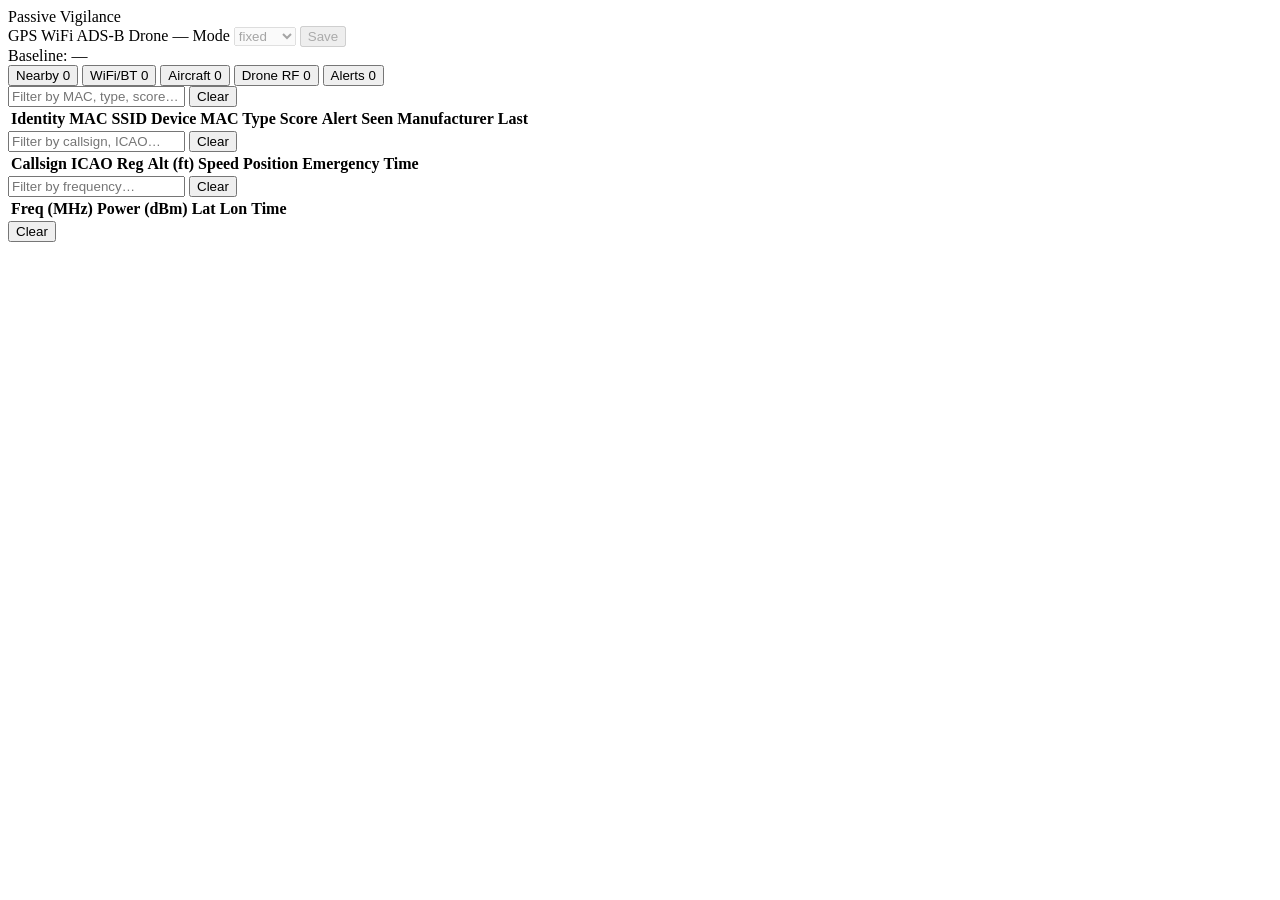
==== gui/templates/mobile.html @ b86b97ef "feat(gui): standalone mobile GUI with live Nearby proximity feed On a mobile node the WiFi/BT tab st" ====
<!DOCTYPE html>
<html lang="en">
<head>
  <meta charset="UTF-8">
  <meta name="viewport" content="width=device-width, initial-scale=1.0">
  <title>Passive Vigilance</title>
  <link rel="stylesheet" href="/static/style.css">
</head>
<body>
  <header>
    <span class="logo">Passive Vigilance</span>
    <div class="status-bar">
      <span class="sensor" id="s-gps" title="GPS">GPS</span>
      <span class="sensor" id="s-kismet" title="Kismet">WiFi</span>
      <span class="sensor" id="s-adsb" title="ADS-B">ADS-B</span>
      <span class="sensor" id="s-drone-rf" title="Drone RF">Drone</span>
      <span class="session-id" id="session-id">—</span>
      <span class="node-mode" id="node-mode" title="Scoring mode (NODE_MODE)">
        <label for="mode-select">Mode</label>
        <select id="mode-select" disabled>
          <option value="fixed">fixed</option>
          <option value="mobile">mobile</option>
        </select>
        <button id="mode-save" type="button" disabled>Save</button>
        <span class="mode-msg" id="mode-msg"></span>
      </span>
    </div>
  </header>

  <div id="baseline-bar" class="baseline-bar baseline-unknown">
    <span class="baseline-label" id="baseline-state">Baseline: —</span>
    <span class="baseline-detail" id="baseline-detail"></span>
  </div>

  <nav>
    <button class="tab-btn active" data-tab="nearby">
      Nearby <span class="badge" id="badge-nearby">0</span>
    </button>
    <button class="tab-btn" data-tab="wifi">
      WiFi/BT <span class="badge" id="badge-wifi">0</span>
    </button>
    <button class="tab-btn" data-tab="aircraft">
      Aircraft <span class="badge" id="badge-aircraft">0</span>
    </button>
    <button class="tab-btn" data-tab="drone">
      Drone RF <span class="badge" id="badge-drone">0</span>
    </button>
    <button class="tab-btn" data-tab="alerts">
      Alerts <span class="badge alert-badge" id="badge-alerts">0</span>
    </button>
  </nav>

  <main>
    <!-- Nearby tab — live proximity view, no map -->
    <section id="tab-nearby" class="tab-panel active">
      <div id="nearby-feed"></div>
    </section>

    <!-- WiFi/BT tab -->
    <section id="tab-wifi" class="tab-panel">
      <div class="toolbar">
        <input type="text" id="wifi-search" placeholder="Filter by MAC, type, score…">
        <button id="wifi-clear" class="btn-sm">Clear</button>
      </div>
      <div class="table-wrap">
        <table>
          <thead>
            <tr>
              <th>Identity</th>
              <th>MAC</th>
              <th>SSID</th>
              <th>Device</th>
              <th>MAC Type</th>
              <th>Score</th>
              <th>Alert</th>
              <th>Seen</th>
              <th>Manufacturer</th>
              <th>Last</th>
            </tr>
          </thead>
          <tbody id="wifi-tbody"></tbody>
        </table>
      </div>
    </section>

    <!-- Aircraft tab -->
    <section id="tab-aircraft" class="tab-panel">
      <div class="toolbar">
        <input type="text" id="aircraft-search" placeholder="Filter by callsign, ICAO…">
        <button id="aircraft-clear" class="btn-sm">Clear</button>
      </div>
      <div class="table-wrap">
        <table>
          <thead>
            <tr>
              <th>Callsign</th>
              <th>ICAO</th>
              <th>Reg</th>
              <th>Alt (ft)</th>
              <th>Speed</th>
              <th>Position</th>
              <th>Emergency</th>
              <th>Time</th>
            </tr>
          </thead>
          <tbody id="aircraft-tbody"></tbody>
        </table>
      </div>
    </section>

    <!-- Drone tab -->
    <section id="tab-drone" class="tab-panel">
      <div class="toolbar">
        <input type="text" id="drone-search" placeholder="Filter by frequency…">
        <button id="drone-clear" class="btn-sm">Clear</button>
      </div>
      <div class="table-wrap">
        <table>
          <thead>
            <tr>
              <th>Freq (MHz)</th>
              <th>Power (dBm)</th>
              <th>Lat</th>
              <th>Lon</th>
              <th>Time</th>
            </tr>
          </thead>
          <tbody id="drone-tbody"></tbody>
        </table>
      </div>
    </section>

    <!-- Alerts tab -->
    <section id="tab-alerts" class="tab-panel">
      <div class="toolbar">
        <button id="alerts-clear" class="btn-sm">Clear</button>
      </div>
      <div id="alerts-feed"></div>
    </section>
  </main>

  <script src="/static/mobile.js"></script>
</body>
</html>
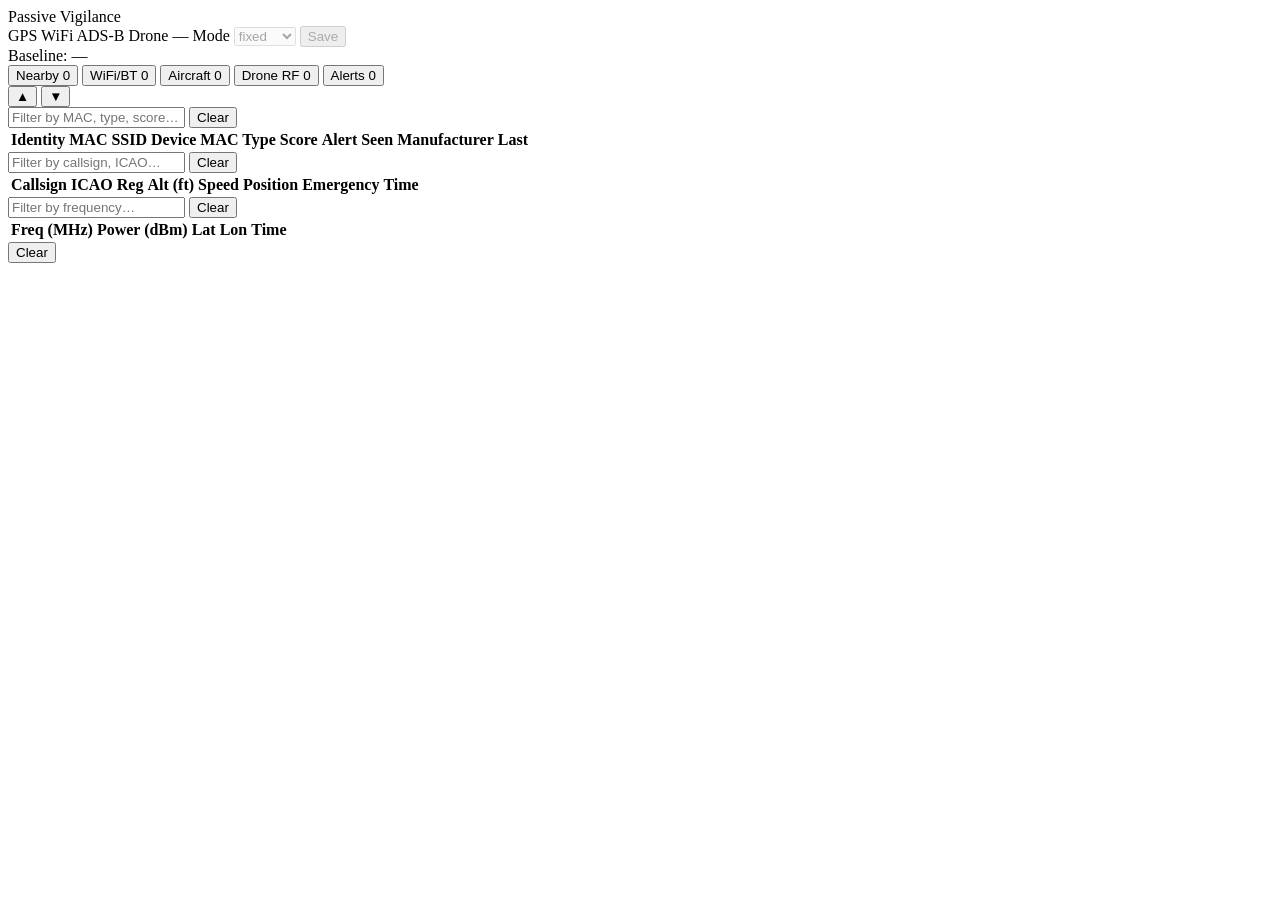
==== commit 3c2fa34f: "feat: add up/down paging buttons to the Nearby feed The 800x480 touchscreen's drag-to-scroll is unre" ====
--- a/gui/templates/mobile.html
+++ b/gui/templates/mobile.html
@@ -54,6 +54,10 @@
     <!-- Nearby tab — live proximity view, no map -->
     <section id="tab-nearby" class="tab-panel active">
       <div id="nearby-feed"></div>
+      <div class="nearby-scroll">
+        <button id="nearby-scroll-up" class="nearby-scroll-btn" aria-label="Scroll up">&#9650;</button>
+        <button id="nearby-scroll-down" class="nearby-scroll-btn" aria-label="Scroll down">&#9660;</button>
+      </div>
     </section>
 
     <!-- WiFi/BT tab -->
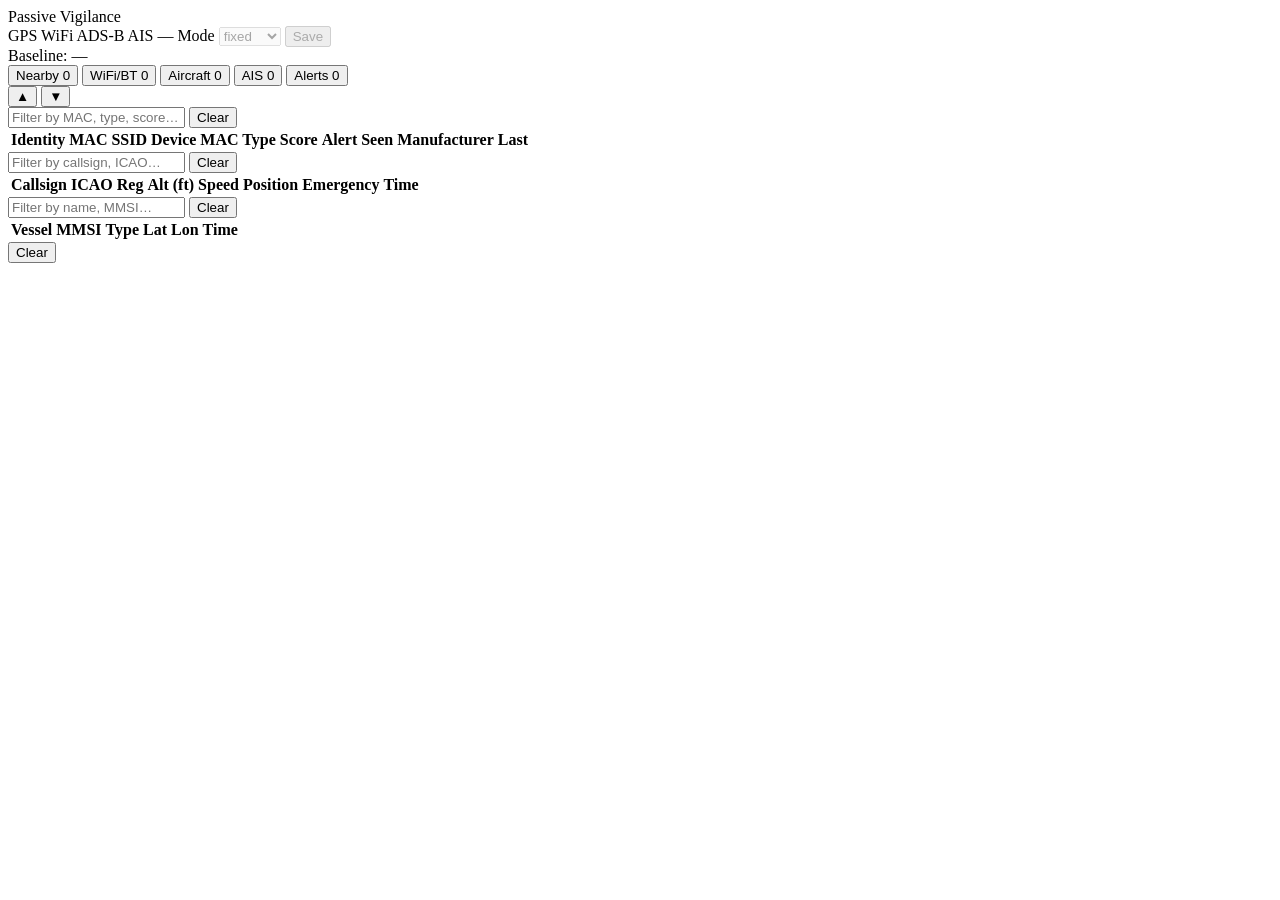
==== commit 692043b8: "feat(gui): retire DroneRF tab, add AIS, surface ACARS on the aircraft tab Front-end half of the SDR " ====
--- a/gui/templates/mobile.html
+++ b/gui/templates/mobile.html
@@ -13,7 +13,7 @@
       <span class="sensor" id="s-gps" title="GPS">GPS</span>
       <span class="sensor" id="s-kismet" title="Kismet">WiFi</span>
       <span class="sensor" id="s-adsb" title="ADS-B">ADS-B</span>
-      <span class="sensor" id="s-drone-rf" title="Drone RF">Drone</span>
+      <span class="sensor" id="s-ais" title="AIS (marine VHF)">AIS</span>
       <span class="session-id" id="session-id">—</span>
       <span class="node-mode" id="node-mode" title="Scoring mode (NODE_MODE)">
         <label for="mode-select">Mode</label>
@@ -42,8 +42,8 @@
     <button class="tab-btn" data-tab="aircraft">
       Aircraft <span class="badge" id="badge-aircraft">0</span>
     </button>
-    <button class="tab-btn" data-tab="drone">
-      Drone RF <span class="badge" id="badge-drone">0</span>
+    <button class="tab-btn" data-tab="ais">
+      AIS <span class="badge" id="badge-ais">0</span>
     </button>
     <button class="tab-btn" data-tab="alerts">
       Alerts <span class="badge alert-badge" id="badge-alerts">0</span>
@@ -112,24 +112,25 @@
       </div>
     </section>
 
-    <!-- Drone tab -->
-    <section id="tab-drone" class="tab-panel">
+    <!-- AIS tab -->
+    <section id="tab-ais" class="tab-panel">
       <div class="toolbar">
-        <input type="text" id="drone-search" placeholder="Filter by frequency…">
-        <button id="drone-clear" class="btn-sm">Clear</button>
+        <input type="text" id="ais-search" placeholder="Filter by name, MMSI…">
+        <button id="ais-clear" class="btn-sm">Clear</button>
       </div>
       <div class="table-wrap">
         <table>
           <thead>
             <tr>
-              <th>Freq (MHz)</th>
-              <th>Power (dBm)</th>
+              <th>Vessel</th>
+              <th>MMSI</th>
+              <th>Type</th>
               <th>Lat</th>
               <th>Lon</th>
               <th>Time</th>
             </tr>
           </thead>
-          <tbody id="drone-tbody"></tbody>
+          <tbody id="ais-tbody"></tbody>
         </table>
       </div>
     </section>
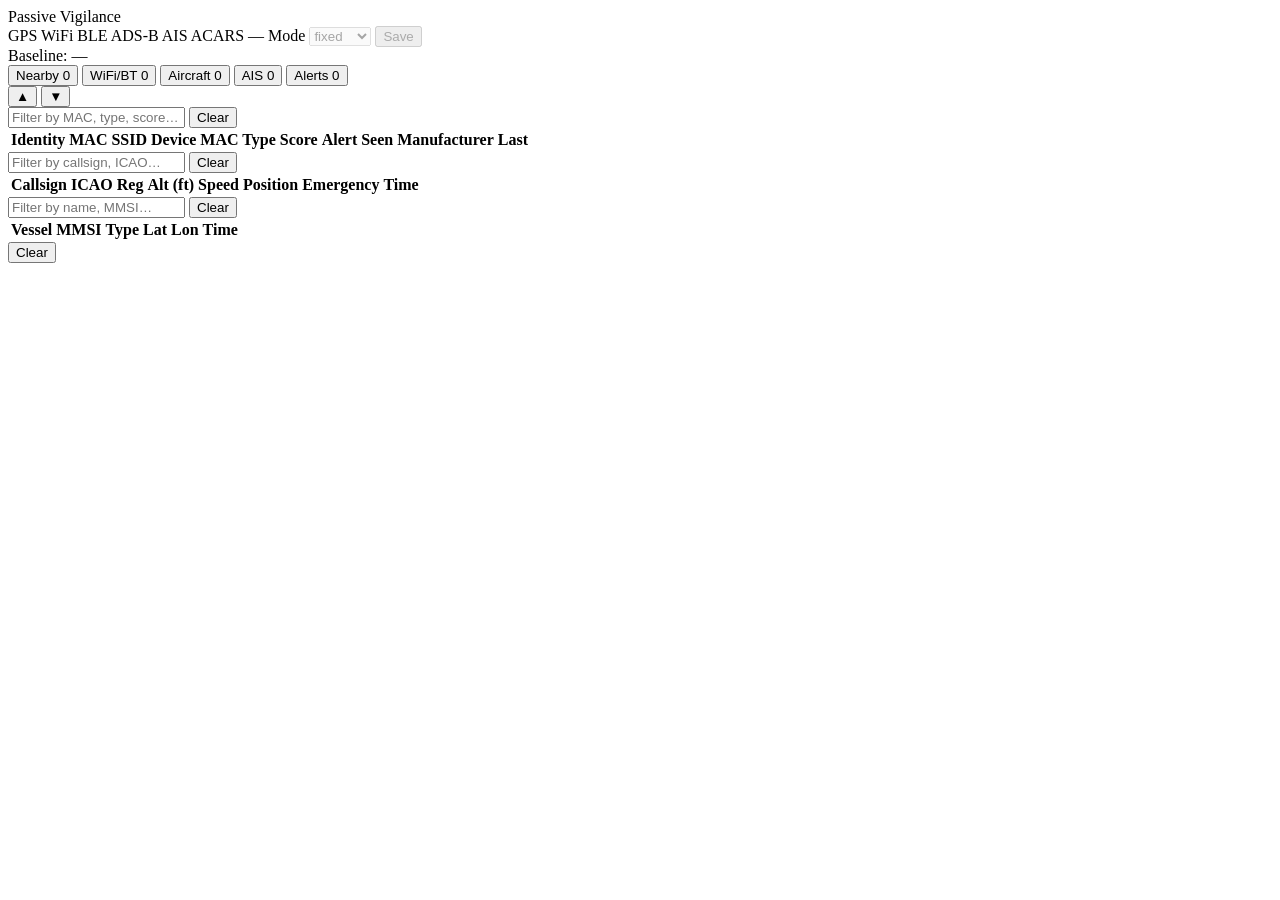
==== commit 4df8a29f: "fix(gui): bring the mobile sensor bar to parity with the desktop The mobile GUI's sensor bar only sh" ====
--- a/gui/templates/mobile.html
+++ b/gui/templates/mobile.html
@@ -12,8 +12,10 @@
     <div class="status-bar">
       <span class="sensor" id="s-gps" title="GPS">GPS</span>
       <span class="sensor" id="s-kismet" title="Kismet">WiFi</span>
+      <span class="sensor" id="s-ble" title="BLE (Bluetooth)">BLE</span>
       <span class="sensor" id="s-adsb" title="ADS-B">ADS-B</span>
       <span class="sensor" id="s-ais" title="AIS (marine VHF)">AIS</span>
+      <span class="sensor" id="s-acars" title="ACARS (aviation datalink)">ACARS</span>
       <span class="session-id" id="session-id">—</span>
       <span class="node-mode" id="node-mode" title="Scoring mode (NODE_MODE)">
         <label for="mode-select">Mode</label>
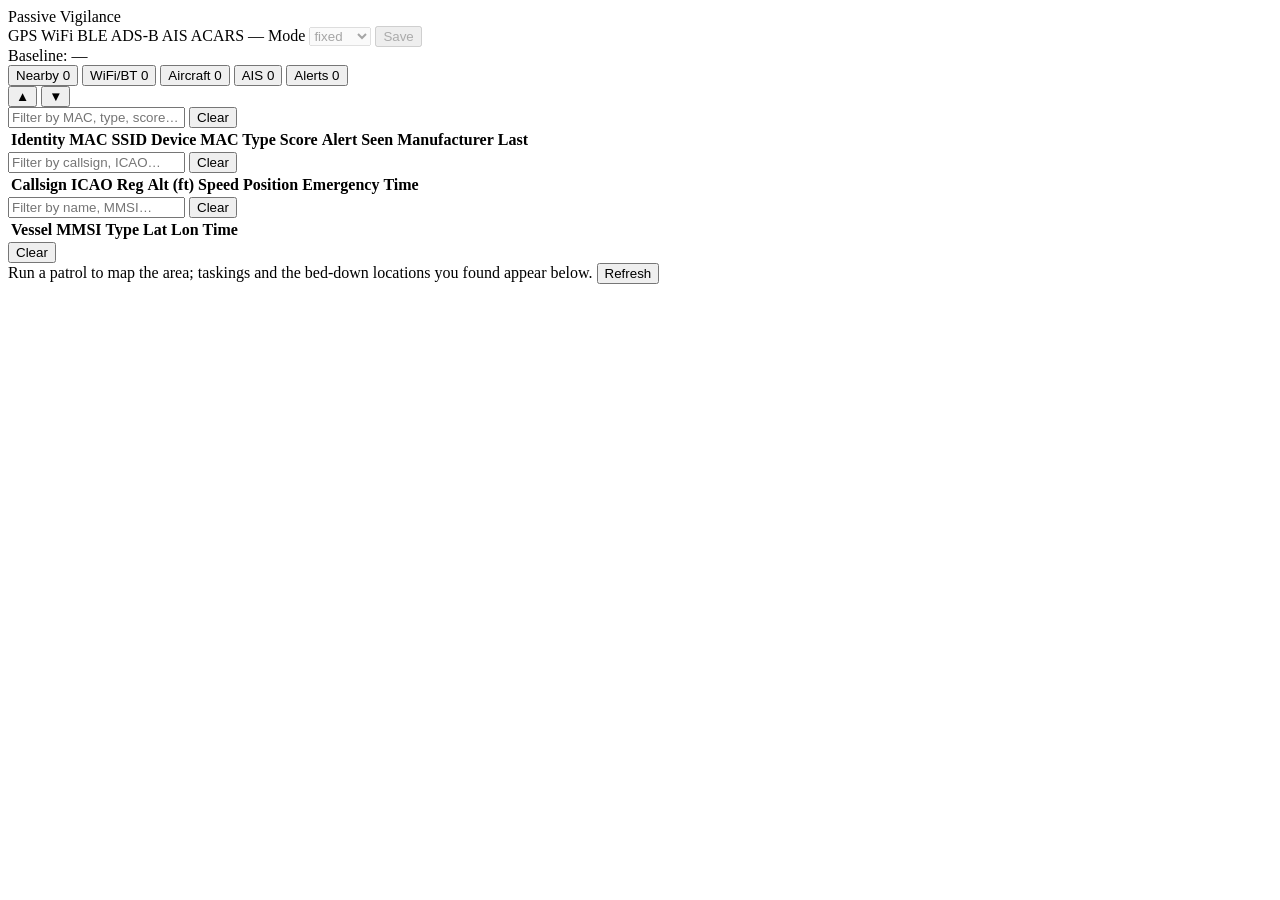
==== commit b13a771c: "feat(survey): mobile-node patrol/survey GUI + no-GPS wardrive warning Close the recon-pair gaps a mo" ====
--- a/gui/templates/mobile.html
+++ b/gui/templates/mobile.html
@@ -49,6 +49,9 @@
     </button>
     <button class="tab-btn" data-tab="alerts">
       Alerts <span class="badge alert-badge" id="badge-alerts">0</span>
+    </button>
+    <button class="tab-btn" data-tab="survey" id="tabbtn-survey" hidden>
+      Survey <span class="badge" id="badge-survey">0</span>
     </button>
   </nav>
 
@@ -144,6 +147,22 @@
       </div>
       <div id="alerts-feed"></div>
     </section>
+
+    <!-- Survey tab (recon pair) — the mobile operator's patrol control + findings.
+         Taskings originate on the fixed node; here we run the patrol and show where
+         each tasked contact bed down. Revealed only once /api/survey answers. -->
+    <section id="tab-survey" class="tab-panel">
+      <div class="toolbar">
+        <span class="survey-help">Run a patrol to map the area; taskings and the bed-down locations you found appear below.</span>
+        <button id="survey-refresh" class="btn-sm">Refresh</button>
+      </div>
+      <!-- Operator-bounded patrol (design §10): hold tasks open for the whole walk. -->
+      <div id="patrol-bar" class="patrol-bar">
+        <button id="patrol-toggle" class="btn-patrol" hidden>Start patrol</button>
+        <span id="patrol-state" class="patrol-state"></span>
+      </div>
+      <div id="survey-list"></div>
+    </section>
   </main>
 
   <script src="/static/mobile.js"></script>
